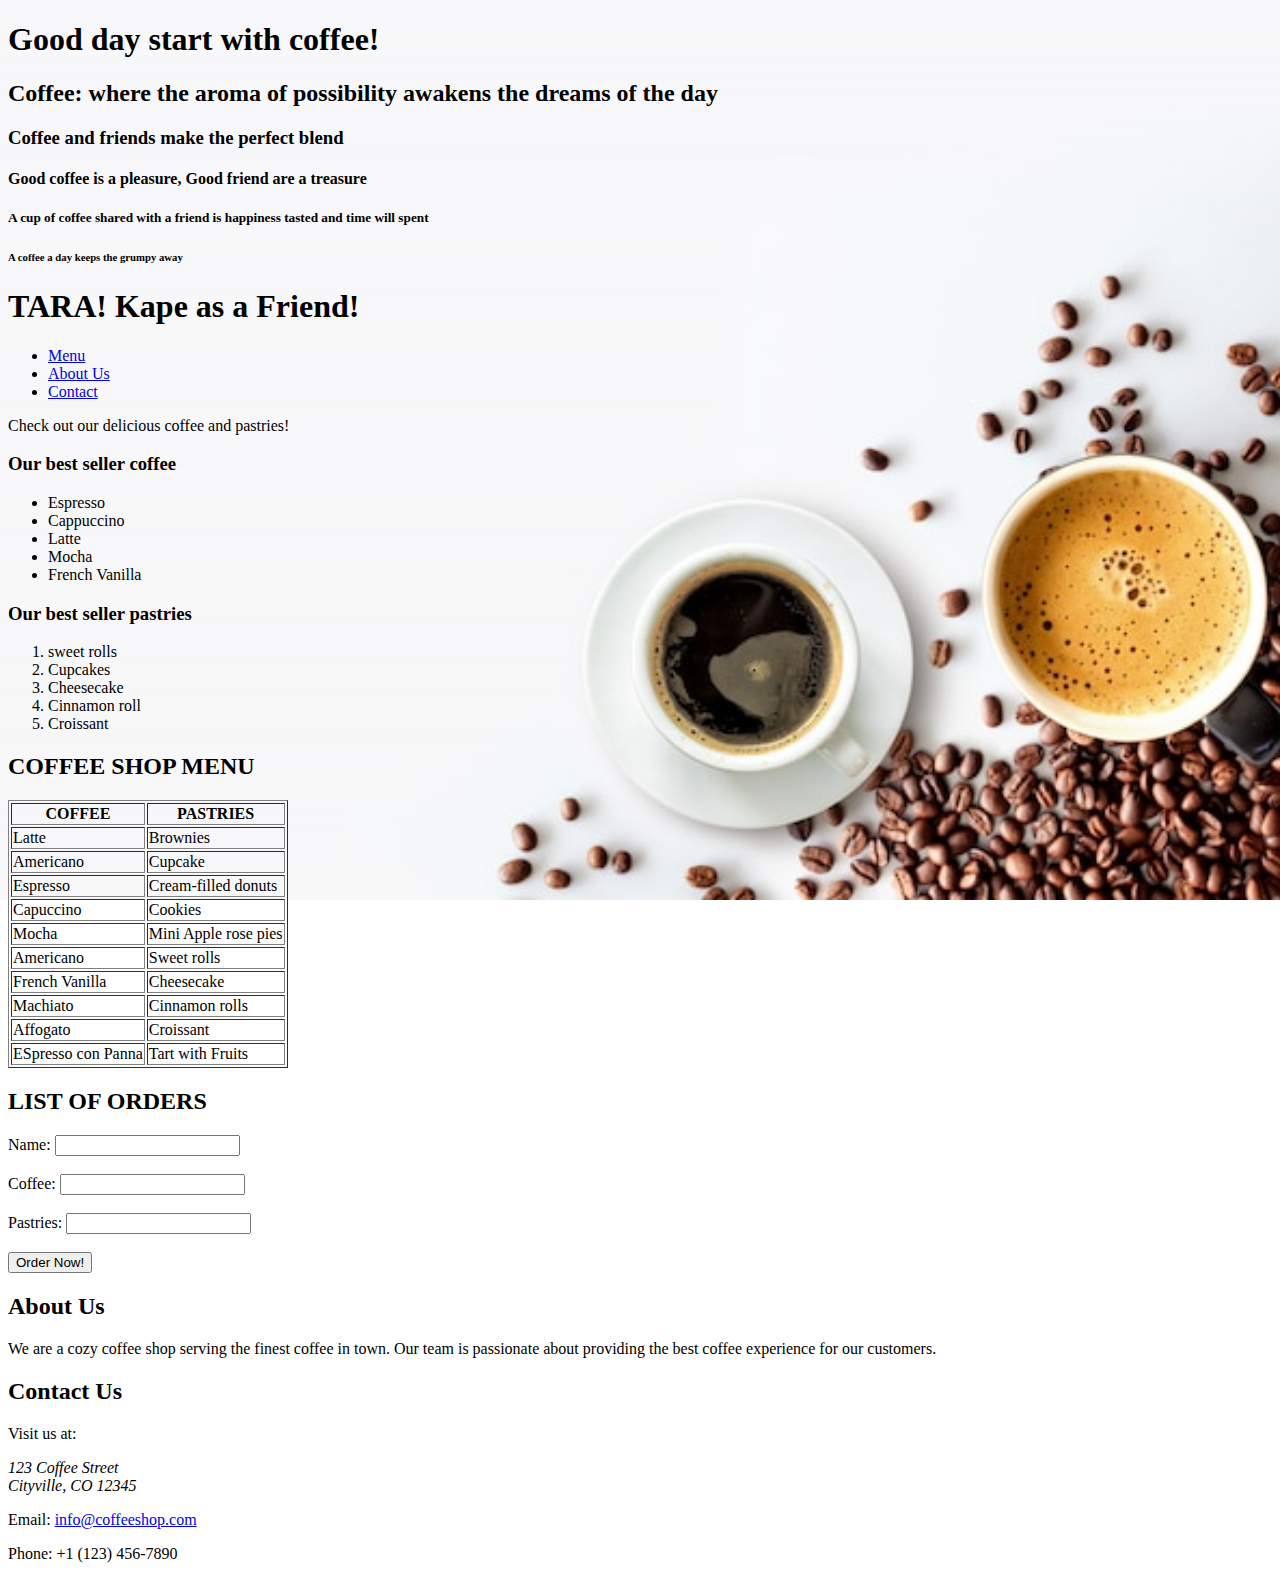
==== index.html @ feb8ebc9 "Added New Files" ====
<!DOCTYPE html>
<html lang="en">
<head>
    <meta charset="UTF-8">
    <meta name="viewport" content="width=device-width, initial-scale=1.0">
    <title>Coffee Shop</title>
    <style>
        body {
            background-image: url("coffeee.jpg");
            background-size: cover;
            background-repeat: no-repeat;
            background-attachment: fixed;
        }
    </style>
</head>
<body>
    <h1>Good day start with coffee!</h1>
    <h2>Coffee: where the aroma of possibility awakens the dreams of the day</h2>
    <h3>Coffee and friends make the perfect blend</h3>
    <h4>Good coffee is a pleasure, Good friend are a treasure</h4>
    <h5>A cup of coffee shared with a friend is happiness tasted and time will spent</h5>
    <h6>A coffee a day keeps the grumpy away</h6>

    <header>
        <h1>TARA! Kape as a Friend!</h1>
    </header>
    <nav>
        <ul>
            <li><a href="#menu">Menu</a></li>
            <li><a href="#about">About Us</a></li>
            <li><a href="#contact">Contact</a></li>
        </ul>
    </nav>
    <div class="container">
        <section id="menu">
            <p>Check out our delicious coffee and pastries!</p>
            <h3>Our best seller coffee</h3>
            <ul>
                <li>Espresso</li>
                <li>Cappuccino</li>
                <li>Latte</li>
                <li>Mocha</li>
                <li>French Vanilla</li>
            </ul>
            <h3>Our best seller pastries</h3>
            <ol>
                <li>sweet rolls</li>
                <li>Cupcakes</li>
                <li>Cheesecake</li>
                <li>Cinnamon roll</li>
                <li>Croissant</li>
            </ol>
            <h2>COFFEE SHOP MENU</h2>
    <table border="1">
        <tr>
            <th>COFFEE</th>
            <th>PASTRIES</th>
        </tr>
            <td>Latte</td>
            <td>Brownies</td>
        <tr>
            <td>Americano</td>
            <td>Cupcake</td>
        </tr>
        <tr>
            <td>Espresso</td>
            <td>Cream-filled donuts</td>
        </tr>  
        <tr>
            <td>Capuccino</td>
            <td>Cookies</td>
         </tr>
         <tr>
            <td>Mocha</td>
            <td>Mini Apple rose pies</td>
         </tr>
         <tr>
            <td>Americano</td>
            <td>Sweet rolls</td>
         </tr>
         <tr>
            <td>French Vanilla</td>
            <td>Cheesecake</td>
         </tr>
         <tr>
            <td>Machiato</td>
            <td>Cinnamon rolls</td>
         </tr>
         <tr>
            <td>Affogato</td>
            <td>Croissant</td>
         </tr>
         <tr>
            <td>ESpresso con Panna</td>
            <td>Tart with Fruits</td>
         </tr>
    </table>
    <h2>LIST OF ORDERS</h2>
    <form>
        <label for="name">Name:</label>
        <input type="text" id="Name" name="name"><br><br>

        <label for="order">Coffee:</label>
        <input type="order" id="order" name="order"><br><br>

        <label for="order">Pastries:</label>
        <input type="order" id="order" name="order"><br><br>

        <input type="submit" value="Order Now!">
    </form>
        </section>
        <section id="about">
            <h2>About Us</h2>
            <p>We are a cozy coffee shop serving the finest coffee in town. Our team is passionate about providing the best coffee experience for our customers.</p>
        </section>
        <section id="contact">
            <h2>Contact Us</h2>
            <p>Visit us at:</p>
            <address>
                123 Coffee Street<br>
                Cityville, CO 12345
            </address>
            <p>Email: <a href="mailto:info@coffeeshop.com">info@coffeeshop.com</a></p>
            <p>Phone: +1 (123) 456-7890</p>
        </section>
    </div>
</body>
</html>
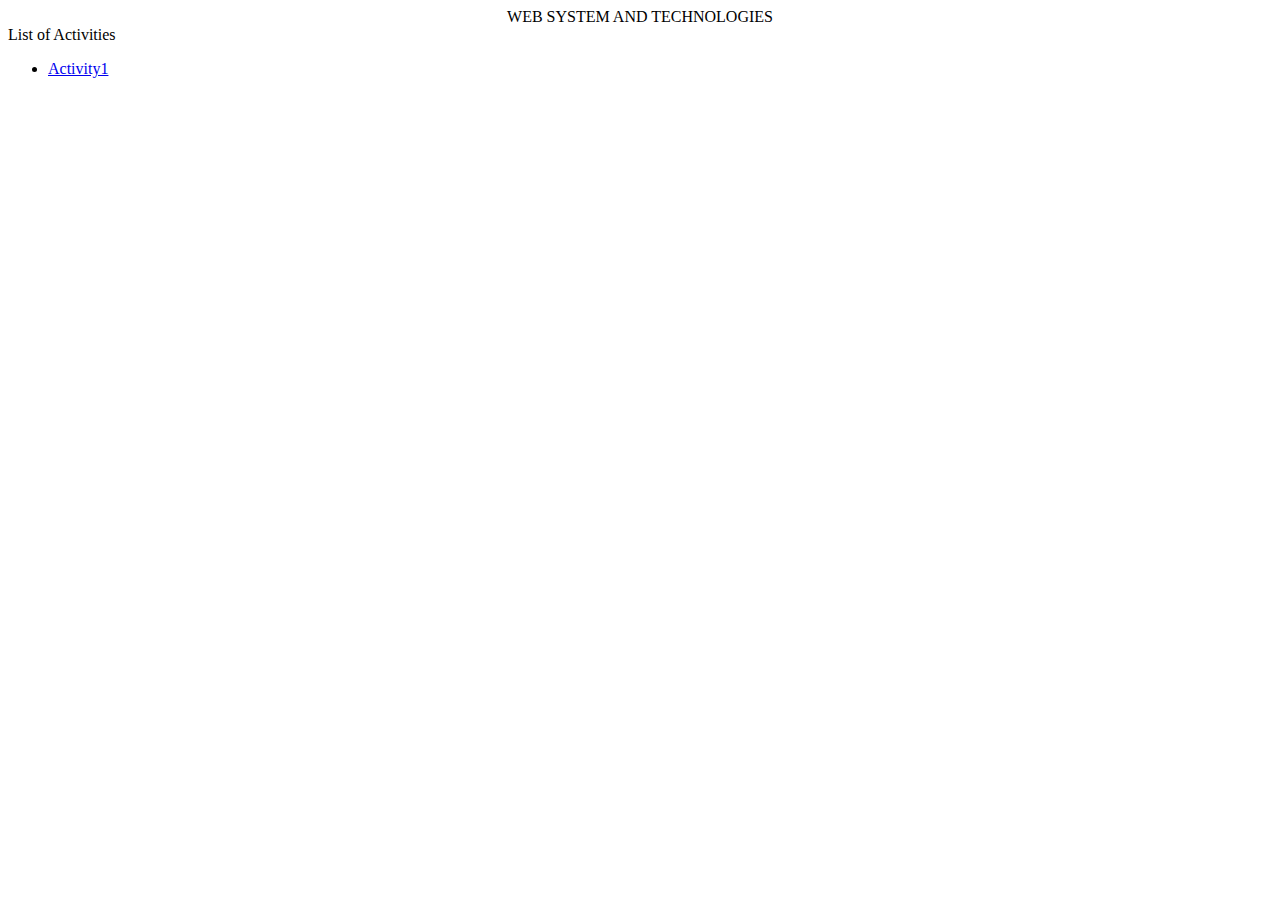
==== commit cda1dd56: "Update" ====
--- a/index.html
+++ b/index.html
@@ -3,126 +3,16 @@
 <head>
     <meta charset="UTF-8">
     <meta name="viewport" content="width=device-width, initial-scale=1.0">
-    <title>Coffee Shop</title>
-    <style>
-        body {
-            background-image: url("coffeee.jpg");
-            background-size: cover;
-            background-repeat: no-repeat;
-            background-attachment: fixed;
-        }
-    </style>
+    <title>Acitivy 1</title>
 </head>
 <body>
-    <h1>Good day start with coffee!</h1>
-    <h2>Coffee: where the aroma of possibility awakens the dreams of the day</h2>
-    <h3>Coffee and friends make the perfect blend</h3>
-    <h4>Good coffee is a pleasure, Good friend are a treasure</h4>
-    <h5>A cup of coffee shared with a friend is happiness tasted and time will spent</h5>
-    <h6>A coffee a day keeps the grumpy away</h6>
+    <center>WEB SYSTEM AND TECHNOLOGIES</center>
+    List of Activities
 
-    <header>
-        <h1>TARA! Kape as a Friend!</h1>
-    </header>
-    <nav>
-        <ul>
-            <li><a href="#menu">Menu</a></li>
-            <li><a href="#about">About Us</a></li>
-            <li><a href="#contact">Contact</a></li>
-        </ul>
-    </nav>
-    <div class="container">
-        <section id="menu">
-            <p>Check out our delicious coffee and pastries!</p>
-            <h3>Our best seller coffee</h3>
-            <ul>
-                <li>Espresso</li>
-                <li>Cappuccino</li>
-                <li>Latte</li>
-                <li>Mocha</li>
-                <li>French Vanilla</li>
-            </ul>
-            <h3>Our best seller pastries</h3>
-            <ol>
-                <li>sweet rolls</li>
-                <li>Cupcakes</li>
-                <li>Cheesecake</li>
-                <li>Cinnamon roll</li>
-                <li>Croissant</li>
-            </ol>
-            <h2>COFFEE SHOP MENU</h2>
-    <table border="1">
-        <tr>
-            <th>COFFEE</th>
-            <th>PASTRIES</th>
-        </tr>
-            <td>Latte</td>
-            <td>Brownies</td>
-        <tr>
-            <td>Americano</td>
-            <td>Cupcake</td>
-        </tr>
-        <tr>
-            <td>Espresso</td>
-            <td>Cream-filled donuts</td>
-        </tr>  
-        <tr>
-            <td>Capuccino</td>
-            <td>Cookies</td>
-         </tr>
-         <tr>
-            <td>Mocha</td>
-            <td>Mini Apple rose pies</td>
-         </tr>
-         <tr>
-            <td>Americano</td>
-            <td>Sweet rolls</td>
-         </tr>
-         <tr>
-            <td>French Vanilla</td>
-            <td>Cheesecake</td>
-         </tr>
-         <tr>
-            <td>Machiato</td>
-            <td>Cinnamon rolls</td>
-         </tr>
-         <tr>
-            <td>Affogato</td>
-            <td>Croissant</td>
-         </tr>
-         <tr>
-            <td>ESpresso con Panna</td>
-            <td>Tart with Fruits</td>
-         </tr>
-    </table>
-    <h2>LIST OF ORDERS</h2>
-    <form>
-        <label for="name">Name:</label>
-        <input type="text" id="Name" name="name"><br><br>
-
-        <label for="order">Coffee:</label>
-        <input type="order" id="order" name="order"><br><br>
-
-        <label for="order">Pastries:</label>
-        <input type="order" id="order" name="order"><br><br>
-
-        <input type="submit" value="Order Now!">
-    </form>
-        </section>
-        <section id="about">
-            <h2>About Us</h2>
-            <p>We are a cozy coffee shop serving the finest coffee in town. Our team is passionate about providing the best coffee experience for our customers.</p>
-        </section>
-        <section id="contact">
-            <h2>Contact Us</h2>
-            <p>Visit us at:</p>
-            <address>
-                123 Coffee Street<br>
-                Cityville, CO 12345
-            </address>
-            <p>Email: <a href="mailto:info@coffeeshop.com">info@coffeeshop.com</a></p>
-            <p>Phone: +1 (123) 456-7890</p>
-        </section>
-    </div>
+    <ul>
+        <li>
+            <a href="Activity1.html">Activity1</a>
+        </li>
+    </ul>
 </body>
 </html>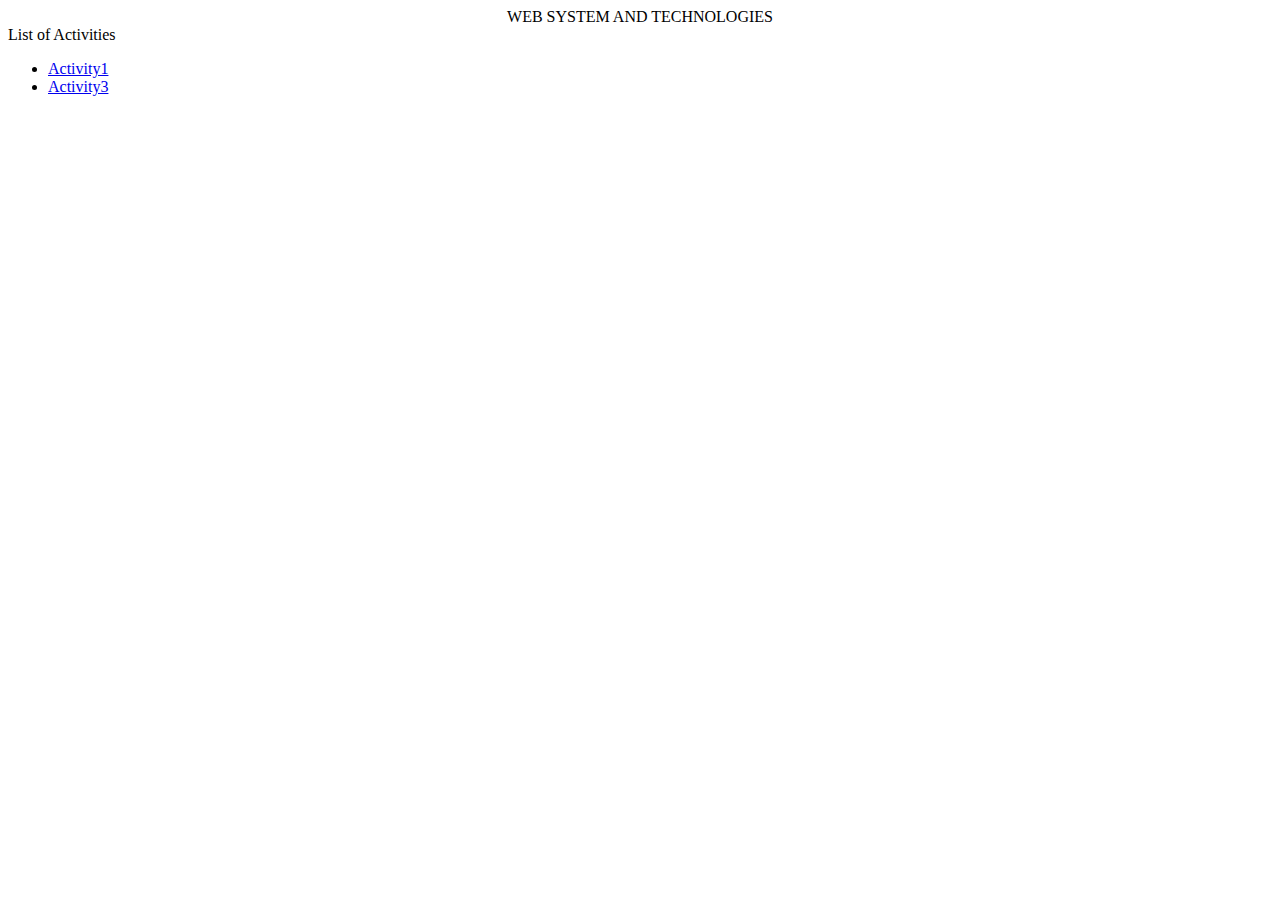
==== commit 5331c7f5: "update" ====
--- a/index.html
+++ b/index.html
@@ -8,11 +8,13 @@
 <body>
     <center>WEB SYSTEM AND TECHNOLOGIES</center>
     List of Activities
-
     <ul>
         <li>
             <a href="Activity1.html">Activity1</a>
         </li>
+        <li>
+            <a href="Activity3.html">Activity3</a>
+        </li>
     </ul>
 </body>
 </html>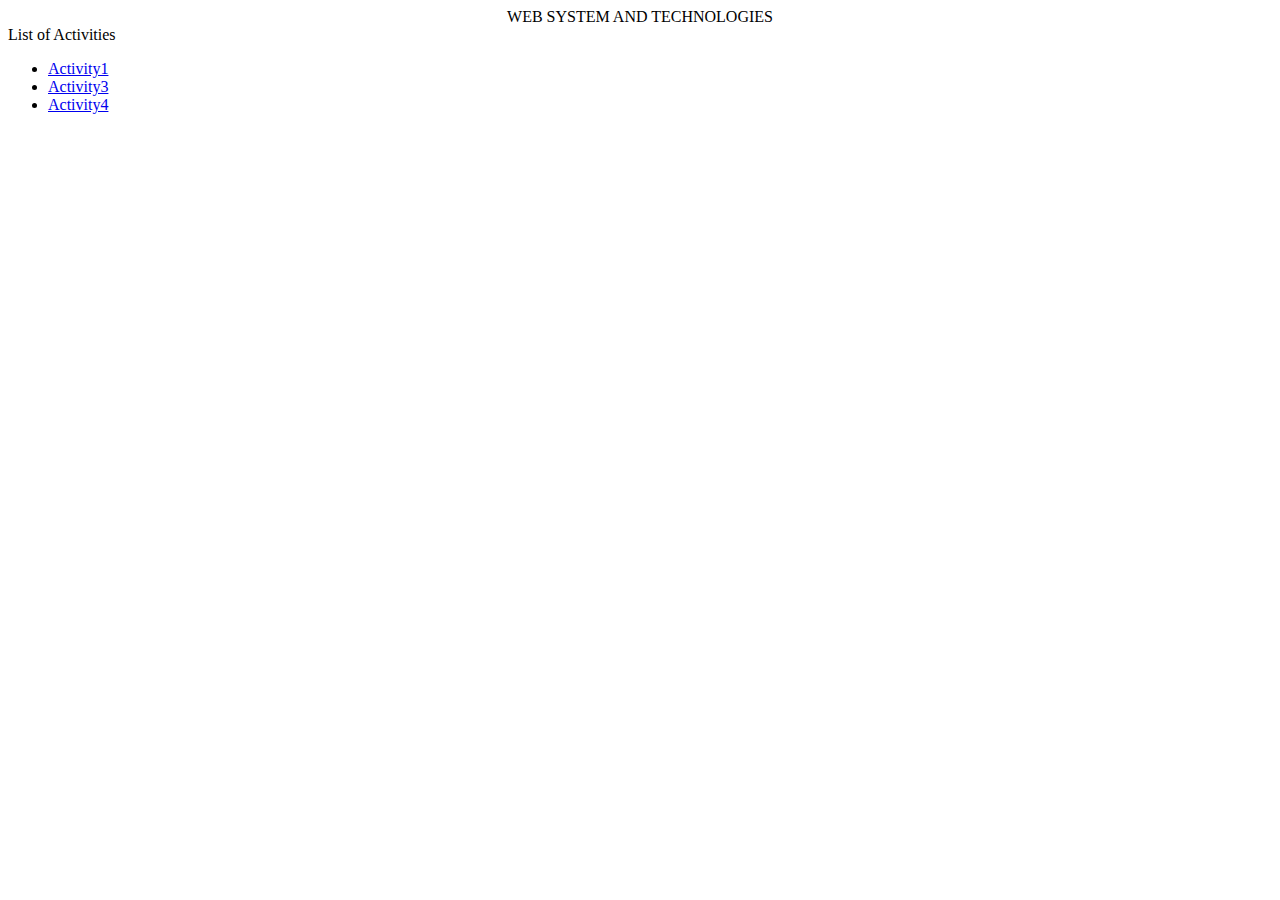
==== commit 0da6daad: "Done Act 4" ====
--- a/index.html
+++ b/index.html
@@ -10,11 +10,14 @@
     List of Activities
     <ul>
         <li>
-            <a href="Activity1.html">Activity1</a>
+            <a href="Activity1.html">Activity1</a> 
         </li>
         <li>
             <a href="Activity3.html">Activity3</a>
         </li>
+        <li>
+            <a href="Activity4.js.html">Activity4</a>
+        </li>
     </ul>
 </body>
-</html>+</html>
